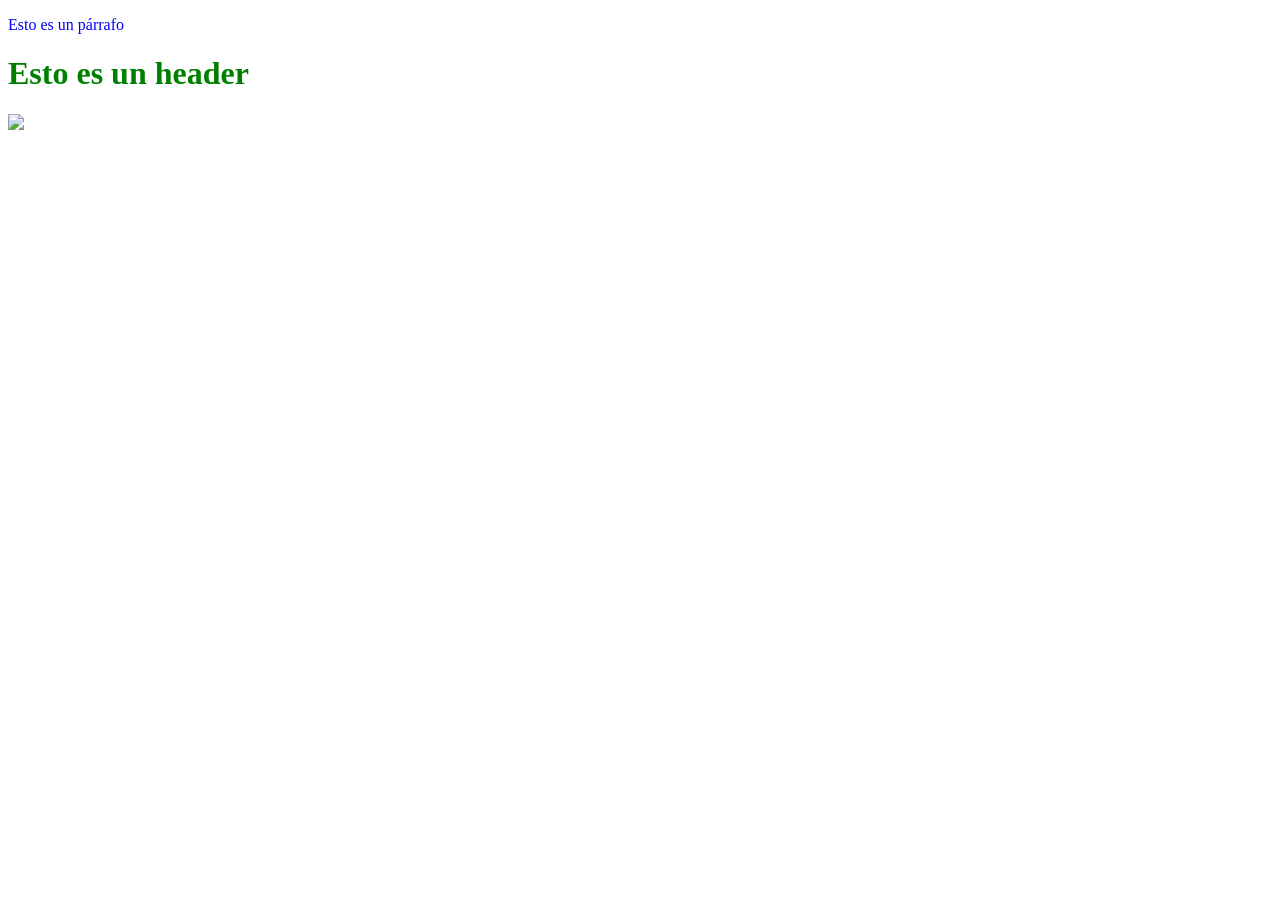
==== index.html @ a0d7ba0d "Agregar imagen a index.html" ====
<!DOCTYPE html>
<html>
    <head>
        <meta charset="utf-8">
        <link rel="stylesheet" href="styles/style.css">
        <title>INICIO P01</title>
    </head>
    <body>
        <p>Esto es un párrafo</p>
        <h1>Esto es un header</h1>
        <img src="https://picsum.photos/id/30/400/250">
    </body>
</html>
---- styles/style.css ----
h1 {
    color: green;
}
p {
    color:blue;
}
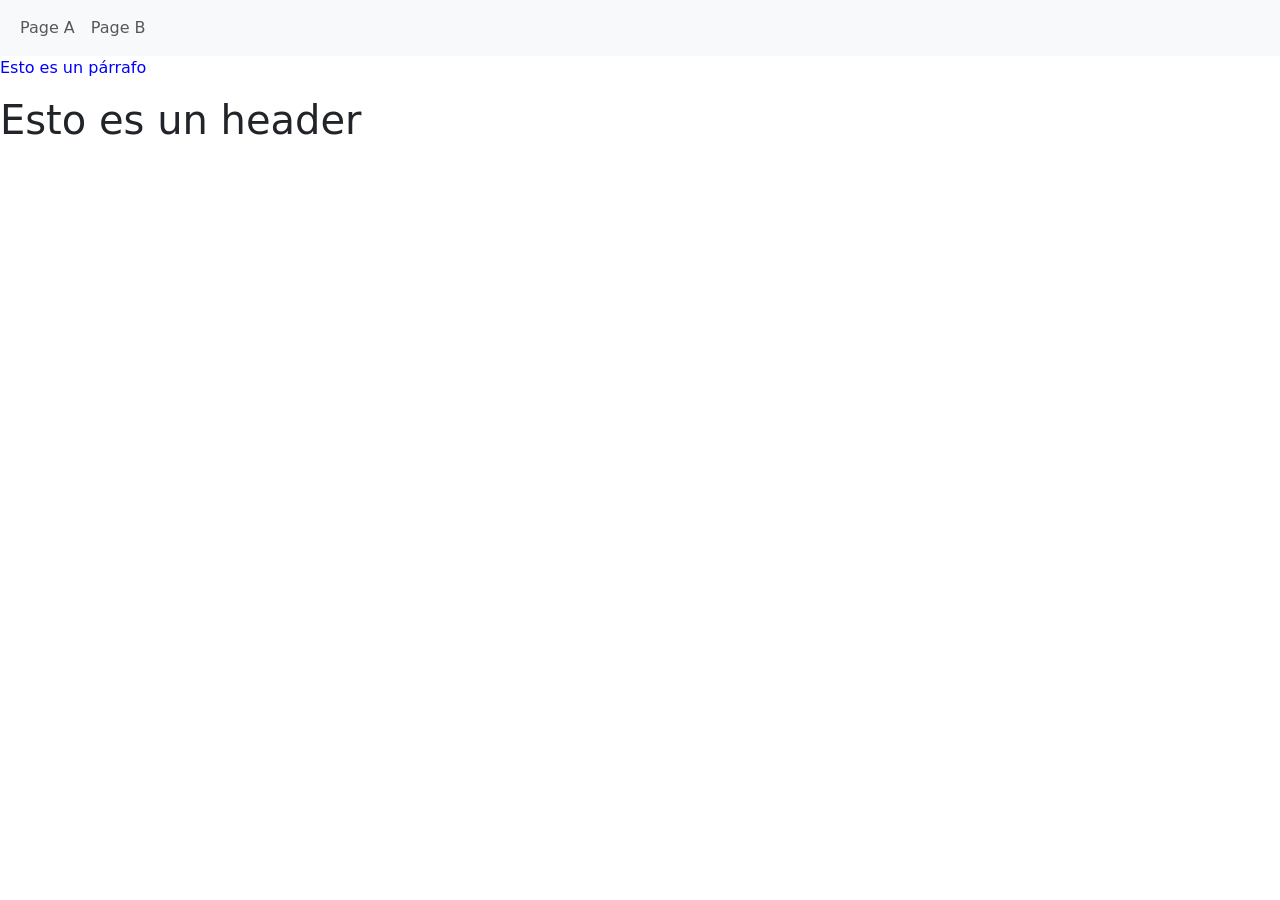
==== commit b398b886: "Merge branch 'feature_1' # Conflicts: #	page_a.html" ====
--- a/index.html
+++ b/index.html
@@ -3,11 +3,24 @@
     <head>
         <meta charset="utf-8">
         <link rel="stylesheet" href="styles/style.css">
+        <link href="https://cdn.jsdelivr.net/npm/bootstrap@5.2.3/dist/css/bootstrap.min.css" rel="stylesheet">
+        <script src="https://cdn.jsdelivr.net/npm/bootstrap@5.2.3/dist/js/bootstrap.bundle.min.js"></script>
         <title>INICIO P01</title>
     </head>
     <body>
+        <nav class="navbar navbar-expand-sm bg-light">
+            <div class="container-fluid">
+                <ul class="navbar-nav">
+                    <li class="nav-item">
+                        <a class="nav-link" href="page_a.html">Page A</a>
+                    </li>
+                    <li class="nav-item">
+                        <a class="nav-link" href="page_b.html">Page B</a>
+                    </li>
+                </ul>
+            </div>
+        </nav>
         <p>Esto es un párrafo</p>
         <h1>Esto es un header</h1>
-        <img src="https://picsum.photos/id/30/400/250">
     </body>
 </html>
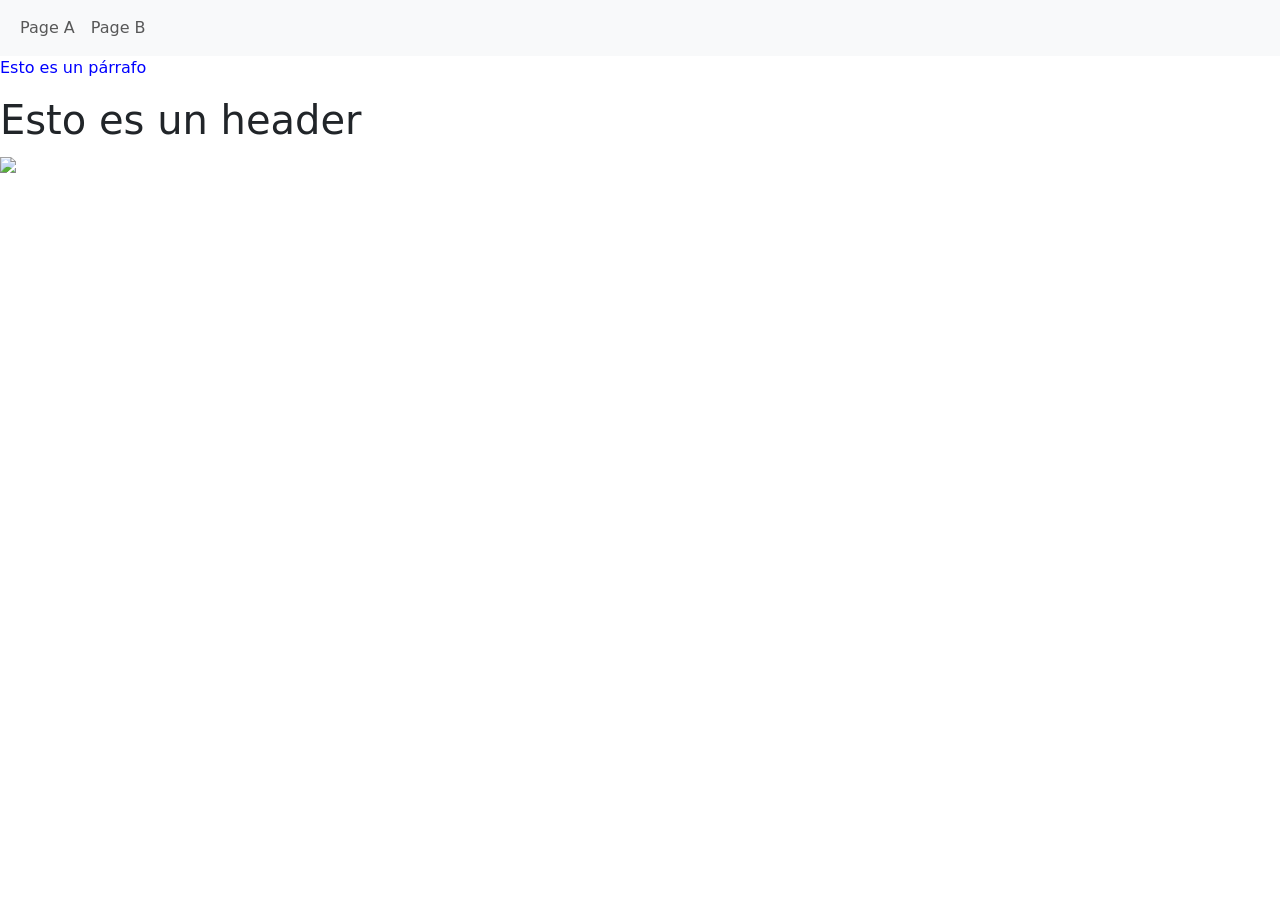
==== commit c7713212: "Merge feature_2 en main (resolucion de conflictos)" ====
--- a/index.html
+++ b/index.html
@@ -22,5 +22,6 @@
         </nav>
         <p>Esto es un párrafo</p>
         <h1>Esto es un header</h1>
+        <img src="https://picsum.photos/id/30/400/250">
     </body>
 </html>
--- a/styles/style.css
+++ b/styles/style.css
@@ -4,3 +4,6 @@
 p {
     color:blue;
 }
+table {
+    background-color: lightblue;
+}
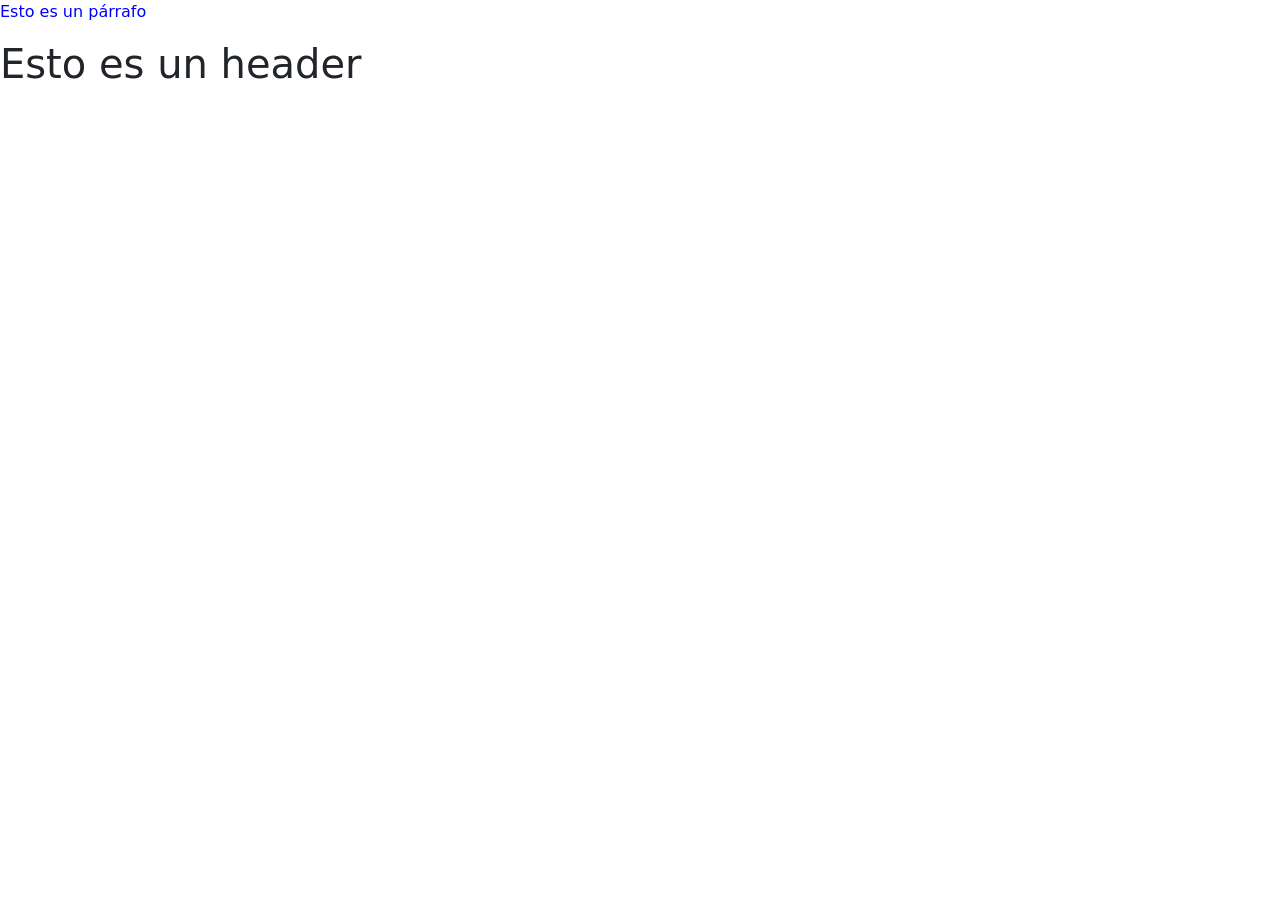
==== commit d1f8001d: "Eliminar navbar de index.html" ====
--- a/index.html
+++ b/index.html
@@ -8,20 +8,7 @@
         <title>INICIO P01</title>
     </head>
     <body>
-        <nav class="navbar navbar-expand-sm bg-light">
-            <div class="container-fluid">
-                <ul class="navbar-nav">
-                    <li class="nav-item">
-                        <a class="nav-link" href="page_a.html">Page A</a>
-                    </li>
-                    <li class="nav-item">
-                        <a class="nav-link" href="page_b.html">Page B</a>
-                    </li>
-                </ul>
-            </div>
-        </nav>
         <p>Esto es un párrafo</p>
         <h1>Esto es un header</h1>
-        <img src="https://picsum.photos/id/30/400/250">
     </body>
 </html>
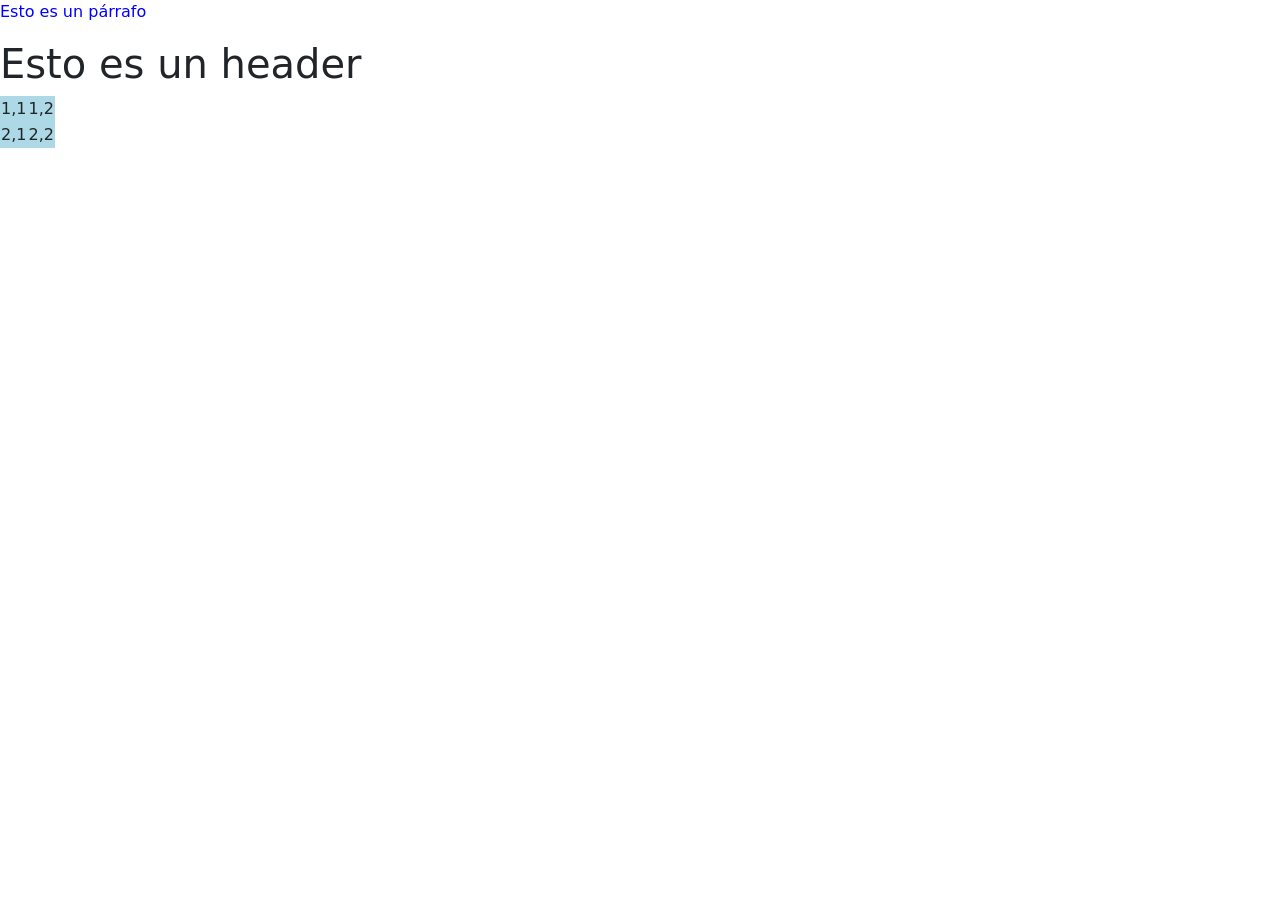
==== commit 2a485cca: "Agrega tabla 2x3 en index.html" ====
--- a/index.html
+++ b/index.html
@@ -10,5 +10,15 @@
     <body>
         <p>Esto es un párrafo</p>
         <h1>Esto es un header</h1>
+        <table>
+            <tr>
+                <td>1,1</td>
+                <td>1,2</td>
+            </tr>
+            <tr>
+                <td>2,1</td>
+                <td>2,2</td>
+            </tr>
+        </table>
     </body>
 </html>
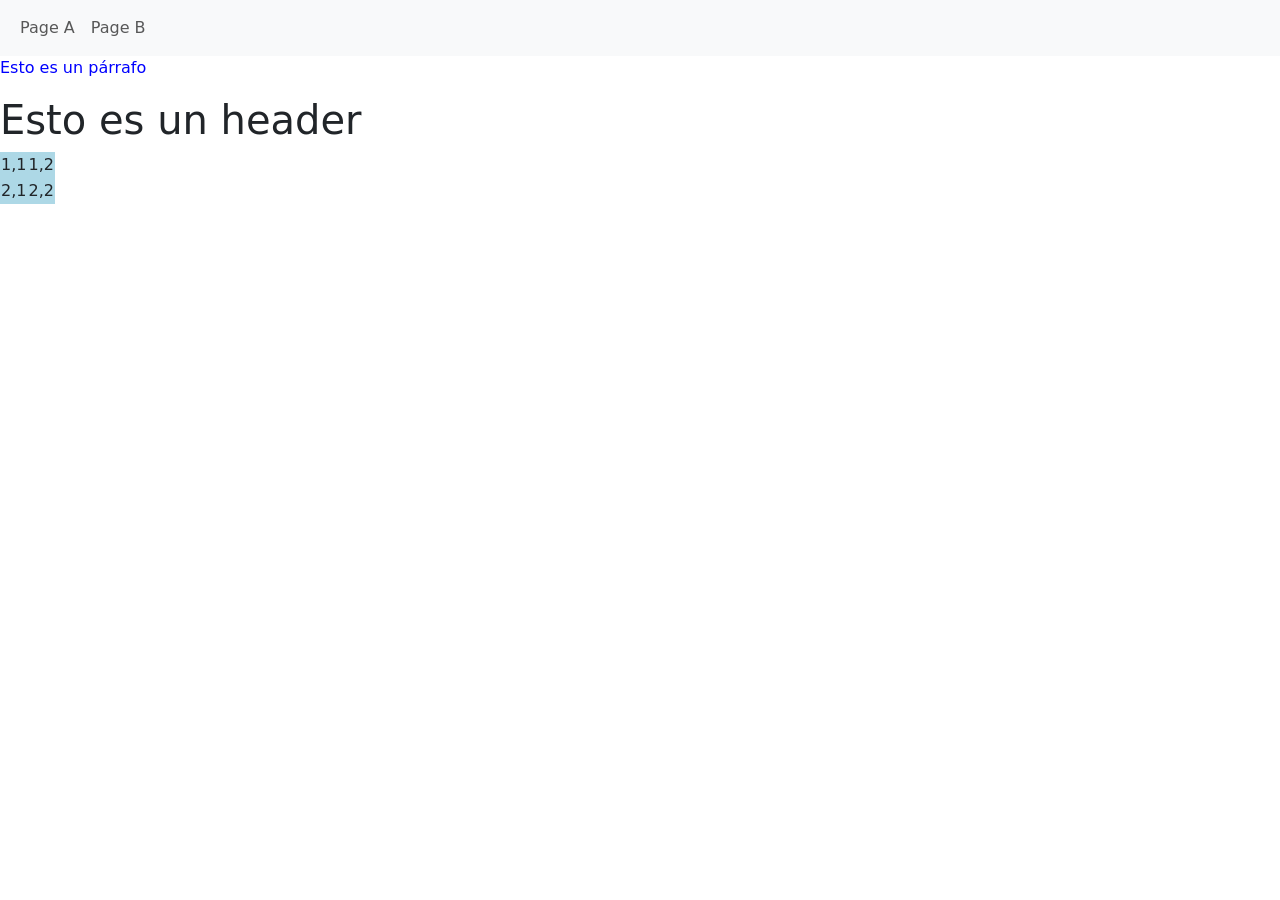
==== commit 0a2177b7: "Revert "Eliminar navbar de index.html" This reverts commit d1f8001ddb1c180b6fb0decb3218e99cbf0bc541." ====
--- a/index.html
+++ b/index.html
@@ -8,6 +8,18 @@
         <title>INICIO P01</title>
     </head>
     <body>
+        <nav class="navbar navbar-expand-sm bg-light">
+            <div class="container-fluid">
+                <ul class="navbar-nav">
+                    <li class="nav-item">
+                        <a class="nav-link" href="page_a.html">Page A</a>
+                    </li>
+                    <li class="nav-item">
+                        <a class="nav-link" href="page_b.html">Page B</a>
+                    </li>
+                </ul>
+            </div>
+        </nav>
         <p>Esto es un párrafo</p>
         <h1>Esto es un header</h1>
         <table>
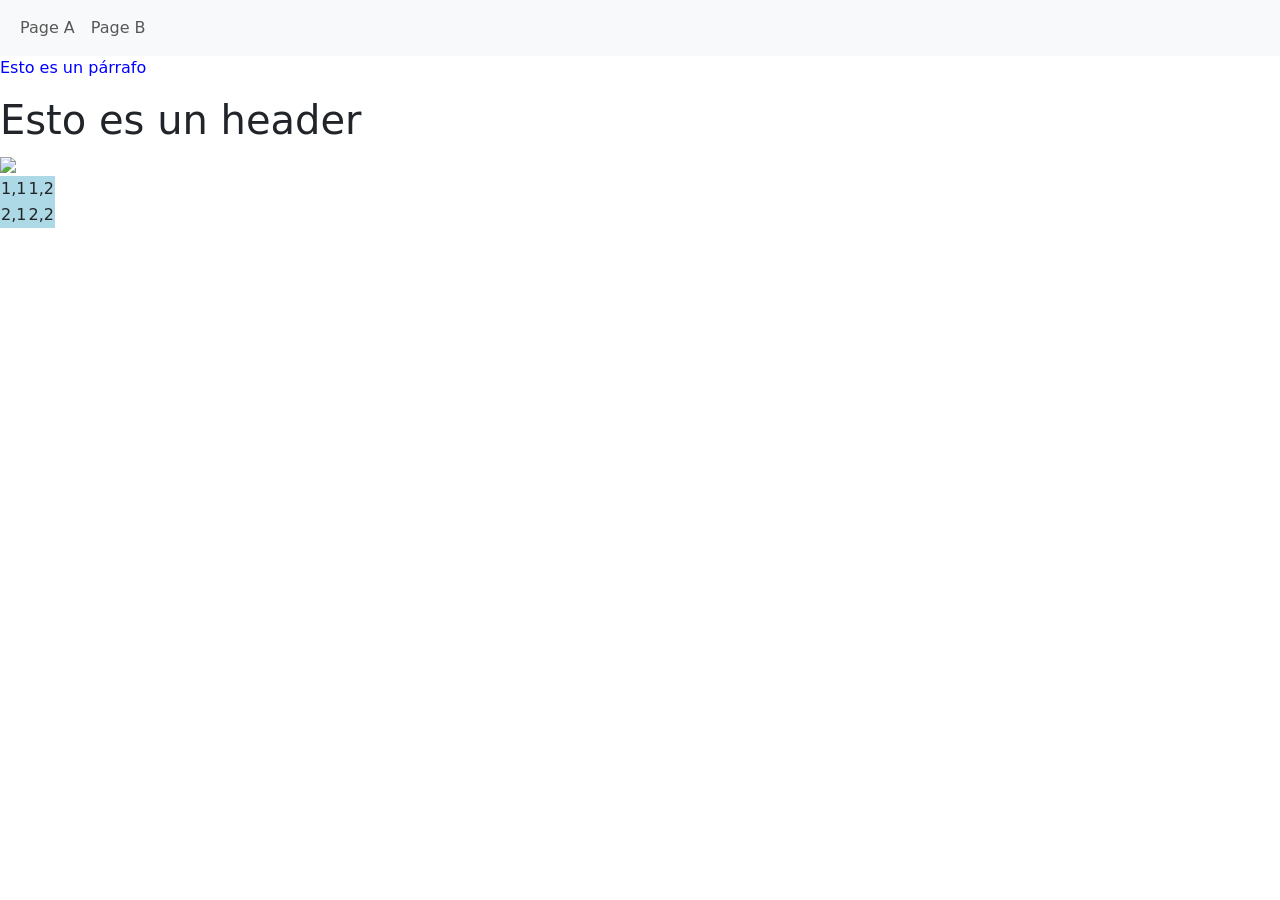
==== commit 2cc879b8: "Merge branch 'feature_1' (revert navbar) # Conflicts: #	index.html" ====
--- a/index.html
+++ b/index.html
@@ -22,6 +22,7 @@
         </nav>
         <p>Esto es un párrafo</p>
         <h1>Esto es un header</h1>
+        <img src="https://picsum.photos/id/30/400/250">
         <table>
             <tr>
                 <td>1,1</td>
@@ -32,5 +33,6 @@
                 <td>2,2</td>
             </tr>
         </table>
+        <script src="scripts/script.js"></script>
     </body>
 </html>
